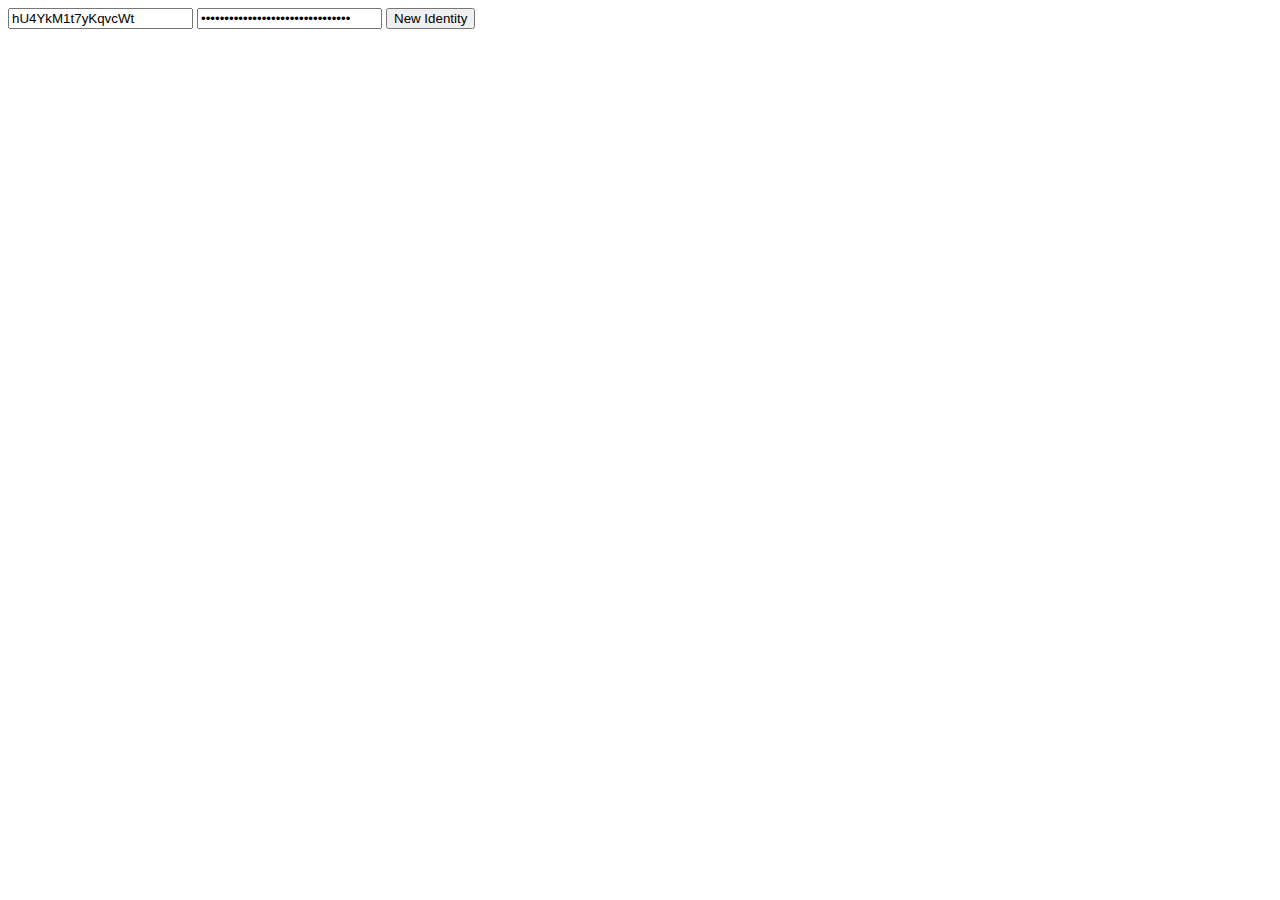
==== client/static/index.html @ 6ab76bf6 "restart" ====
<!DOCTYPE html >

<html >
  <head >
    <title >nsur</title>
    <script src='/static/res/ext/openpgp/openpgp.min.js' ></script>
    <script src='/static/res/ext/js-cookie/js.cookie.js' ></script>
    <script src='https://ajax.googleapis.com/ajax/libs/jquery/3.2.1/jquery.min.js' ></script>
  </head>
  <body >
    <div class='new_user_page' >
      <form id='new_user' >
        <input type='text' placeholder='username' id='username' />
        <input type='password' placeholder='random passphrase' id='passphrase' />
        <input type='submit' value='New Identity' />
      </form>
    </div>
    <div class='messages_page' >
      <div class='contacts' >

      </div>
    </div>
    <div class='loading_screen' >
      LOADING SCREEN SHIT HERE
    </div>
  </body>
  <script >

    var set_keys = function(username, passphrase) {
      var options = {
        userIds: [{name: username}],
        numBits: 512,
        passphrase: passphrase
      }

      openpgp.generateKey(options).then(function(key) {
        var privkey = key.privateKeyArmored
        var pubkey = key.publicKeyArmored

        $('.loading_screen').hide()

        $.ajax({
          type: 'post',
          data: {
            pubkey: pubkey,
            username: username,
          },
          url: 'http://localhost:8080/user/new',
          success: function(data) {
            if (data['status'] == 200) {
              Cookies.set('pubkey', pubkey)
              Cookies.set('privkey', privkey)
              Cookies.set('username', username)
              console.log(Cookies.get('username'))
              location.href='messages'
            }
          }
        })
      })
    }

    var randomString = function(length) {
      var text = ''
      var possible = 'ABCDEFGHIJKLMNOPQRSTUVWXYZabcdefghijklmnopqrstuvwxyz0123456789'
      for(var i = 0; i < length; i++) {
          text += possible.charAt(Math.floor(Math.random() * possible.length))
      }
      return text
    }

  </script>

  <script >

    $('.loading_screen').hide()

    var username = randomString(16)
    var passphrase = randomString(32)

    $('#username').val(username)
    $('#passphrase').val(passphrase)

    $('#new_user').submit(function(e) {
      e.preventDefault()

      $('.loading_screen').show()

      set_keys(passphrase)

    })

  </script>
</html>
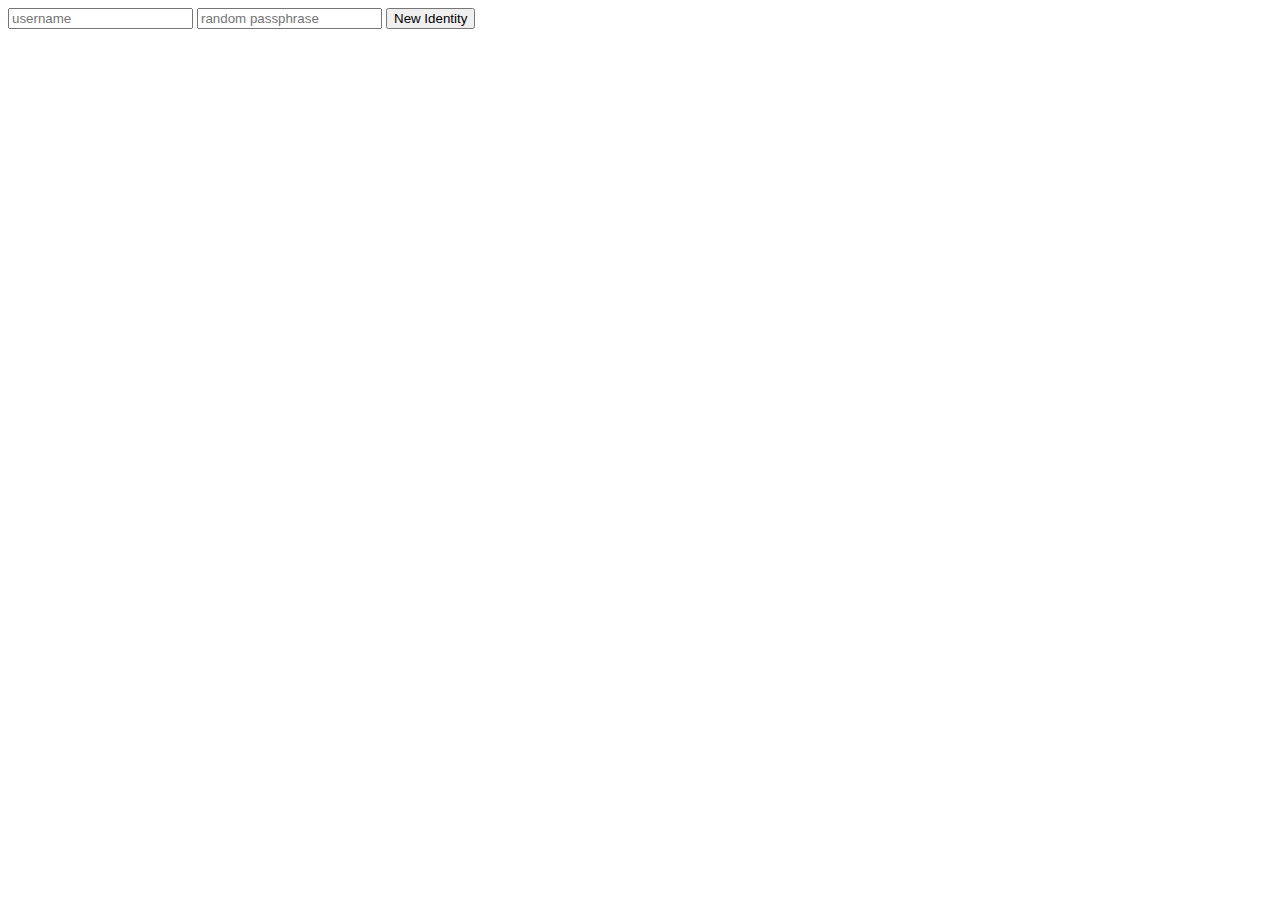
==== commit f6552b86: "prototype done" ====
--- a/client/static/index.html
+++ b/client/static/index.html
@@ -5,6 +5,7 @@
     <title >nsur</title>
     <script src='/static/res/ext/openpgp/openpgp.min.js' ></script>
     <script src='/static/res/ext/js-cookie/js.cookie.js' ></script>
+    <script src='/static/res/js/index.js' ></script>
     <script src='https://ajax.googleapis.com/ajax/libs/jquery/3.2.1/jquery.min.js' ></script>
   </head>
   <body >
@@ -26,52 +27,6 @@
   </body>
   <script >
 
-    var set_keys = function(username, passphrase) {
-      var options = {
-        userIds: [{name: username}],
-        numBits: 512,
-        passphrase: passphrase
-      }
-
-      openpgp.generateKey(options).then(function(key) {
-        var privkey = key.privateKeyArmored
-        var pubkey = key.publicKeyArmored
-
-        $('.loading_screen').hide()
-
-        $.ajax({
-          type: 'post',
-          data: {
-            pubkey: pubkey,
-            username: username,
-          },
-          url: 'http://localhost:8080/user/new',
-          success: function(data) {
-            if (data['status'] == 200) {
-              Cookies.set('pubkey', pubkey)
-              Cookies.set('privkey', privkey)
-              Cookies.set('username', username)
-              console.log(Cookies.get('username'))
-              location.href='messages'
-            }
-          }
-        })
-      })
-    }
-
-    var randomString = function(length) {
-      var text = ''
-      var possible = 'ABCDEFGHIJKLMNOPQRSTUVWXYZabcdefghijklmnopqrstuvwxyz0123456789'
-      for(var i = 0; i < length; i++) {
-          text += possible.charAt(Math.floor(Math.random() * possible.length))
-      }
-      return text
-    }
-
-  </script>
-
-  <script >
-
     $('.loading_screen').hide()
 
     var username = randomString(16)
